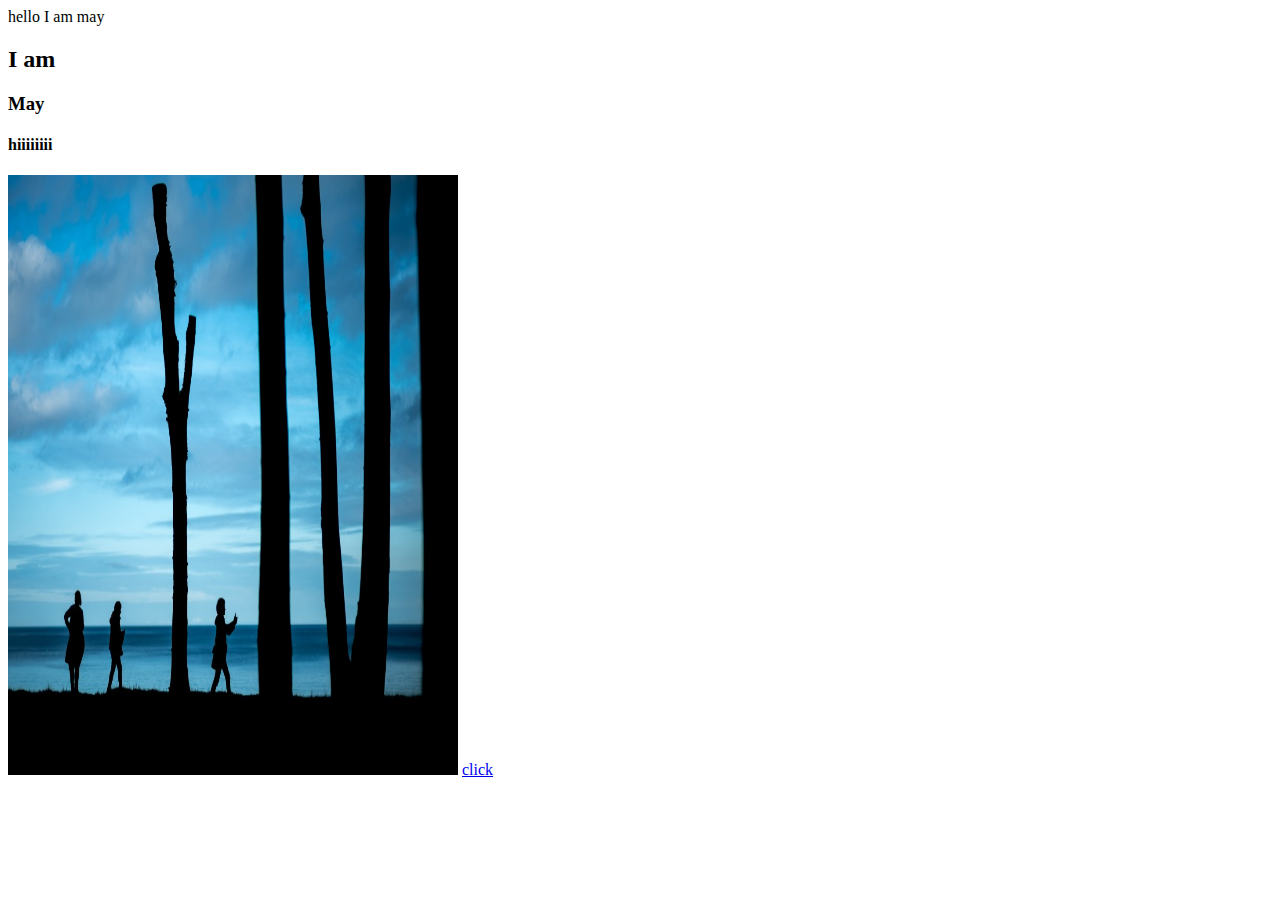
==== index.html @ 62343264 "Add files via upload" ====
<!doctype html>
<html>
<head>
<meta charset="utf-8">
<title>My Blog</title>
</head>

<body>hello I am may <h2>I am </h2><h3>May</h3><h4>hiiiiiiii</h4>    
<p1><img src="photo.jpg" alt="world" width=450 height=600/></p1>
<a href="https://google.com"/>click<a/> 
</body>
</html>
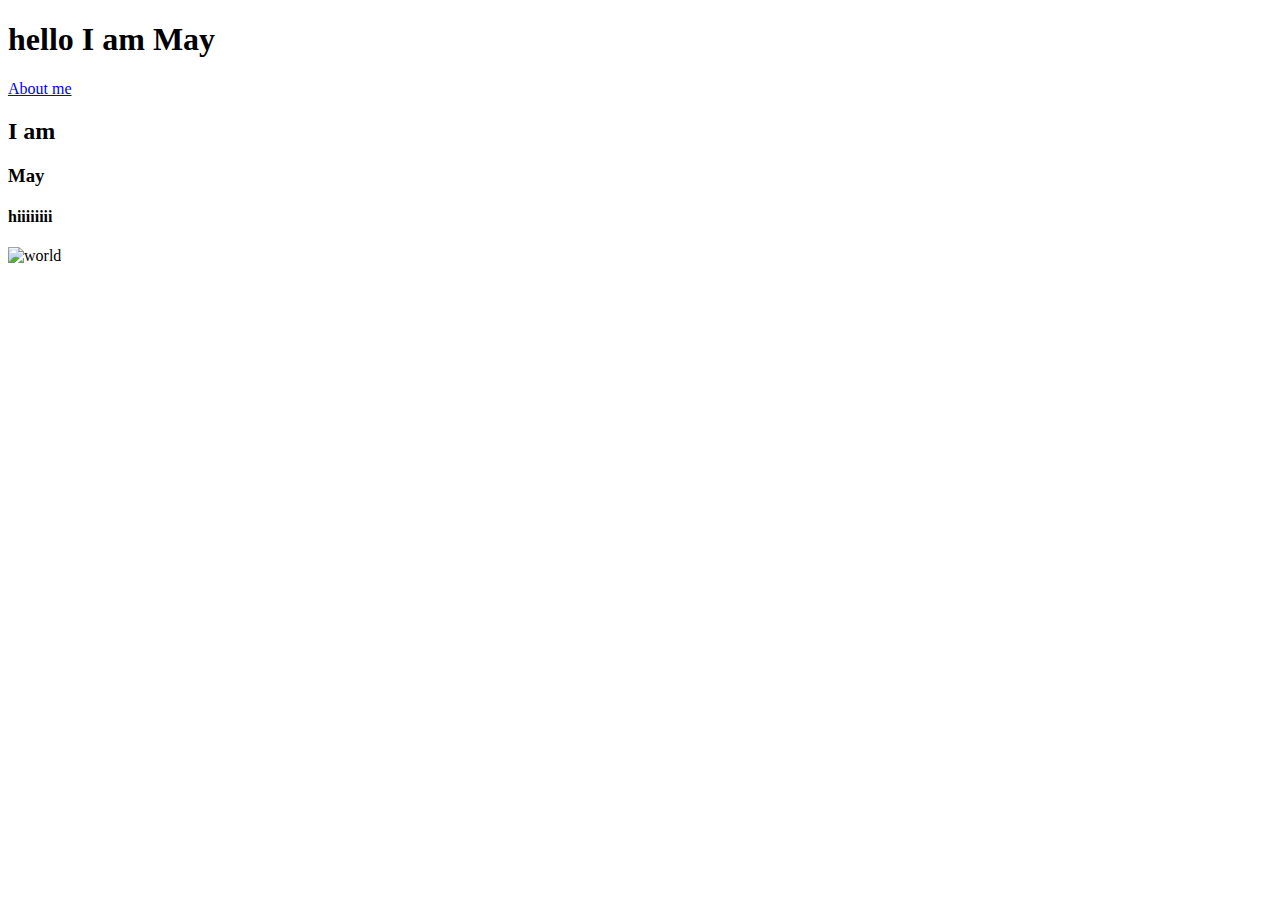
==== commit 9329e7db: "Add files via upload" ====
--- a/index.html
+++ b/index.html
@@ -5,8 +5,11 @@
 <title>My Blog</title>
 </head>
 
-<body>hello I am may <h2>I am </h2><h3>May</h3><h4>hiiiiiiii</h4>    
-<p1><img src="photo.jpg" alt="world" width=450 height=600/></p1>
-<a href="https://google.com"/>click<a/> 
+<body><h1>hello I am May</h1> 
+	<a href="about.html"/>About me<a/>
+	<h2>I am </h2>
+	<h3>May</h3><h4>hiiiiiiii</h4>    
+<p1><img src="images/photo.jpg" alt="world" width=600 height=450/></p1>
+ 
 </body>
 </html>
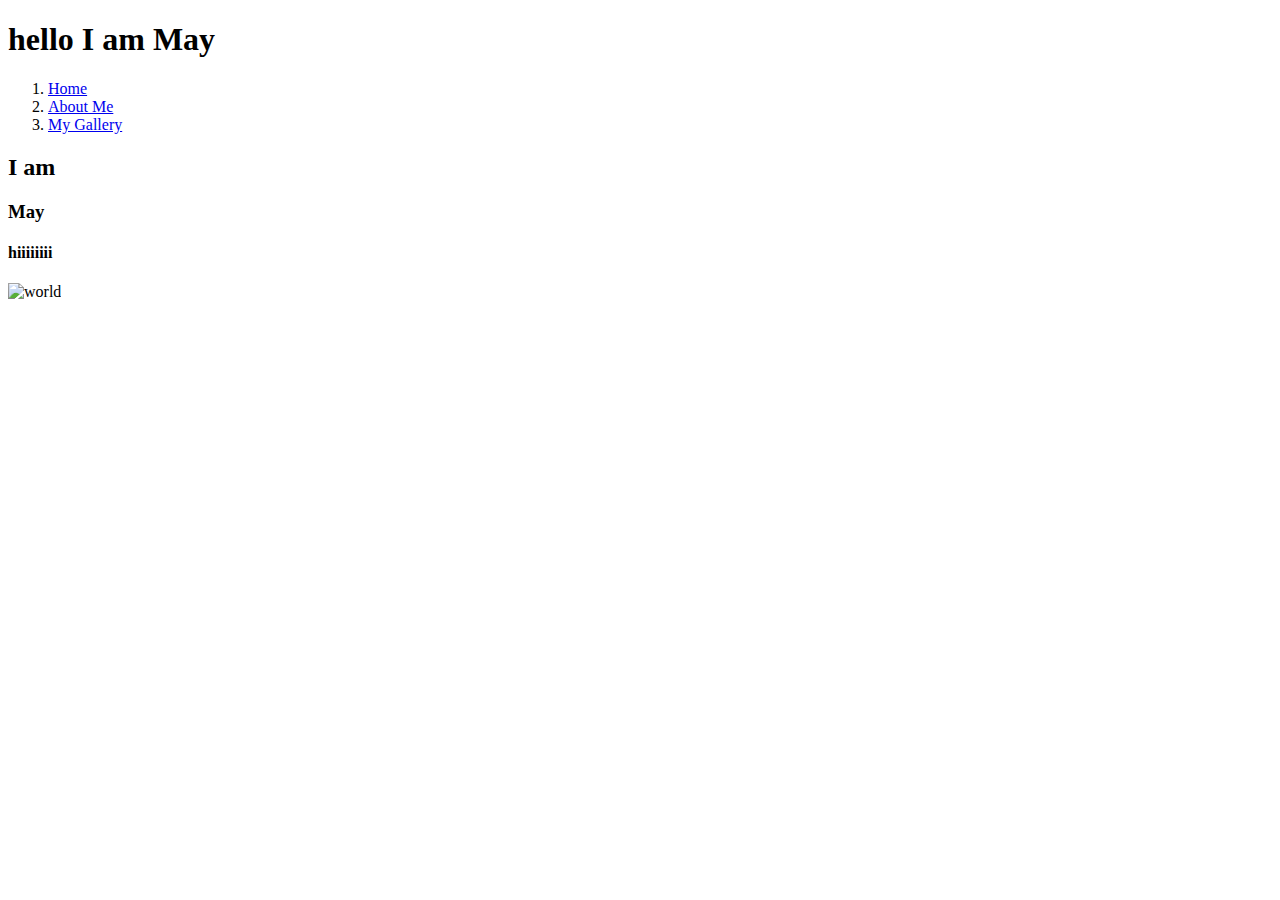
==== commit 0bb1487f: "Add files via upload" ====
--- a/index.html
+++ b/index.html
@@ -6,7 +6,11 @@
 </head>
 
 <body><h1>hello I am May</h1> 
-	<a href="about.html"/>About me<a/>
+	<ol>
+		<li><a href="index.html"/>Home</a></li>
+		<li><a href="about.html"/>About Me</a></li>
+	<li><a href="gallery.html"/>My Gallery</a></li>
+		</ol>
 	<h2>I am </h2>
 	<h3>May</h3><h4>hiiiiiiii</h4>    
 <p1><img src="images/photo.jpg" alt="world" width=600 height=450/></p1>
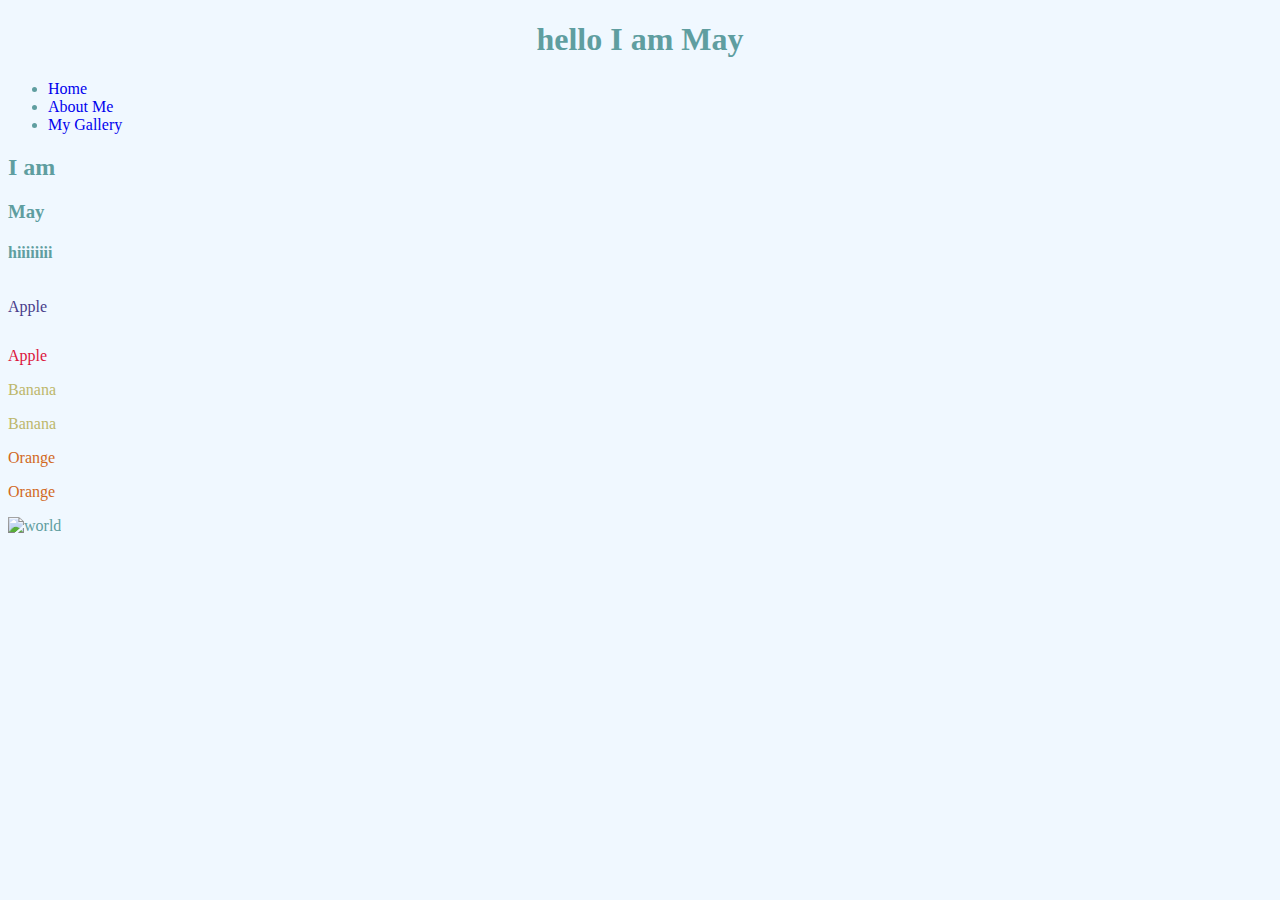
==== commit c7c87fef: "Add files via upload" ====
--- a/index.html
+++ b/index.html
@@ -3,17 +3,23 @@
 <head>
 <meta charset="utf-8">
 <title>My Blog</title>
-</head>
+  <link rel="stylesheet" href="style.css"></head>
 
 <body><h1>hello I am May</h1> 
-	<ol>
-		<li><a href="index.html"/>Home</a></li>
-		<li><a href="about.html"/>About Me</a></li>
-	<li><a href="gallery.html"/>My Gallery</a></li>
-		</ol>
+	<ul>
+<li><a href="index.html"/>Home</a></li>
+<li><a href="about.html"/>About Me</a></li>
+<li><a href="gallery.html"/>My Gallery</a></li>
+	</ul>
 	<h2>I am </h2>
 	<h3>May</h3><h4>hiiiiiiii</h4>    
-<p1><img src="images/photo.jpg" alt="world" width=600 height=450/></p1>
+<p id="firstp">Apple</p>
+<p id="secondp">Apple</p>
+<p class="blue">Banana</p>
+<p class="blue">Banana</p>
+<p class="red">Orange</p>
+<p class="red">Orange</p>
+<p><img src="images/photo.jpg" alt="world" width="600" height="450"/></p>
  
 </body>
 </html>
--- a/style.css
+++ b/style.css
@@ -0,0 +1,28 @@
+@charset "utf-8";
+/* CSS Document */
+body {
+	background-color:aliceblue;
+	color:cadetblue;
+}
+h1 {
+    text-align: center;
+}
+#firstp {
+	color: darkslateblue;
+	line-height: 3;
+}
+#secondp {
+	color:crimson;
+ }
+p {
+	font-family: "Times New Roman",Times, serif;
+}
+a {
+	text-decoration: none;
+}
+.blue {
+	color:darkkhaki
+}
+.red {
+	color:chocolate
+}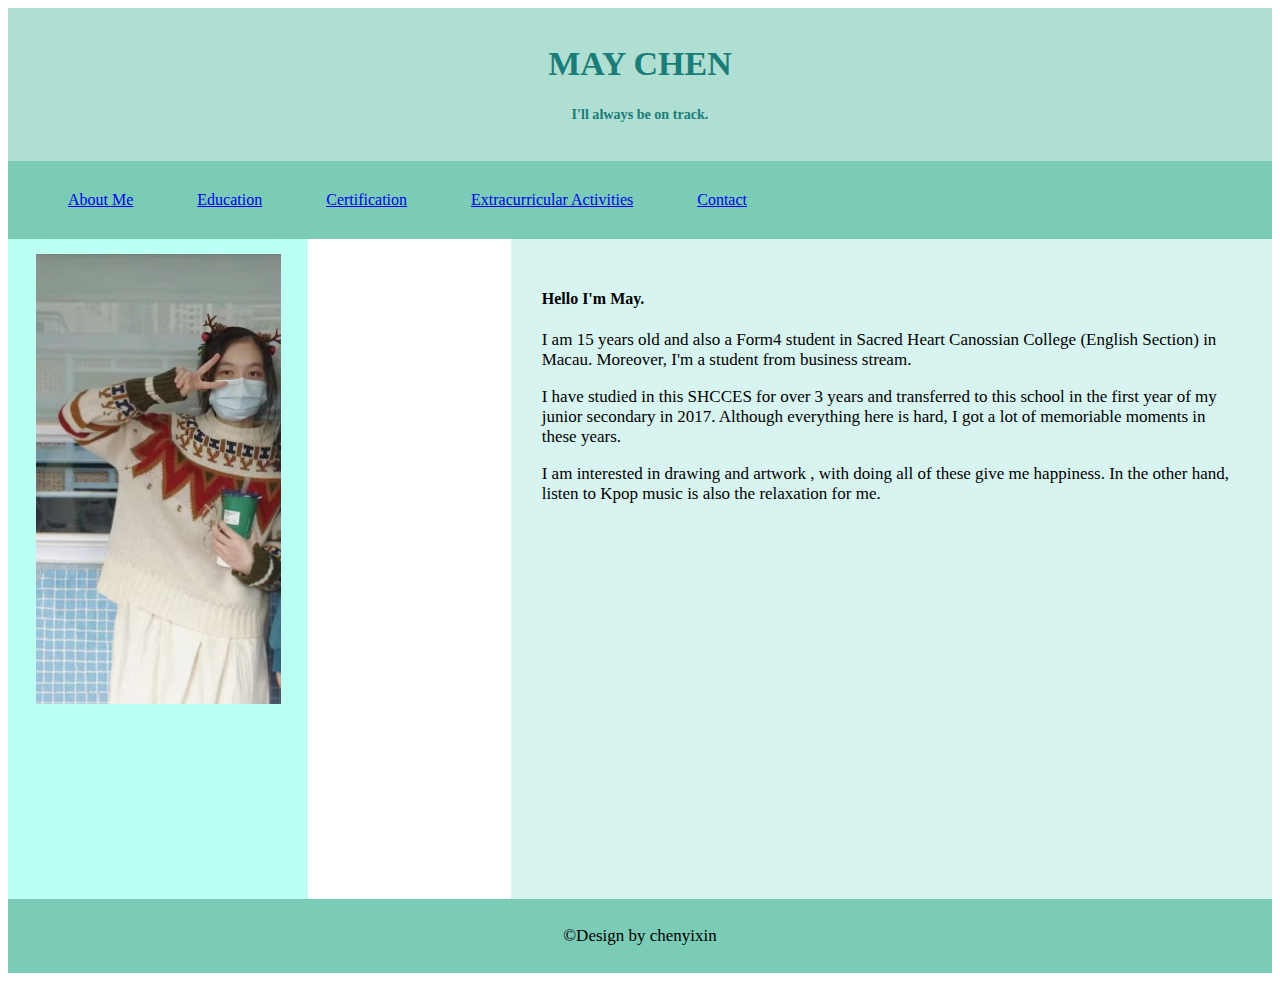
==== commit 39ec268a: "Add files via upload" ====
--- a/index.html
+++ b/index.html
@@ -2,24 +2,34 @@
 <html>
 <head>
 <meta charset="utf-8">
-<title>My Blog</title>
-  <link rel="stylesheet" href="style.css"></head>
+<title>Untitled Document</title>
+	<link rel="stylesheet" href="pro.css">
+</head>
 
-<body><h1>hello I am May</h1> 
-	<ul>
-<li><a href="index.html"/>Home</a></li>
-<li><a href="about.html"/>About Me</a></li>
-<li><a href="gallery.html"/>My Gallery</a></li>
-	</ul>
-	<h2>I am </h2>
-	<h3>May</h3><h4>hiiiiiiii</h4>    
-<p id="firstp">Apple</p>
-<p id="secondp">Apple</p>
-<p class="blue">Banana</p>
-<p class="blue">Banana</p>
-<p class="red">Orange</p>
-<p class="red">Orange</p>
-<p><img src="images/photo.jpg" alt="world" width="600" height="450"/></p>
- 
+<body>
+	<header>
+		<h1>MAY CHEN </h1>
+		<h5>I'll always be on track.</h5>
+		</header>
+	 <nav>
+	<a href="index.html">About Me</a>
+     <a href="edu.html">Education</a>
+	 <a href="certification.html">Certification</a>
+	<a href="eca.html">Extracurricular Activities</a>
+	<a href="contact.html">Contact</a>
+	</nav>
+	<main>
+		<article>
+		<h4>Hello I'm May.</h4>
+		<p>I am 15 years old and also a Form4 student in Sacred Heart Canossian College (English Section) in Macau. Moreover, I'm a student from business stream. </p>
+		<p>I have studied in this SHCCES for over 3 years and transferred to this school in the first year of my junior secondary in 2017. Although everything here is hard, I got a lot of memoriable moments in these years. </p>
+		<p>I am interested in drawing and artwork , with doing all of these give me happiness. In the other hand, listen to Kpop music is also the relaxation for me. </p>
+</article>
+	<aside>
+		<img src="may.jpg" width="245" height="450"/>
+	</aside>
+		</main>
+	<footer><p>&copy;Design by chenyixin</p></footer>
+
 </body>
 </html>
--- a/pro.css
+++ b/pro.css
@@ -0,0 +1,52 @@
+@charset "utf-8";
+/* CSS Document */
+article{ 
+    width: 700px;
+    height:600px;
+    float:right;
+    background-color:#D8F4F1;
+	padding: 30.3px;
+}
+aside{
+    float:left;
+	width: 270px;
+	height:  630px;
+	padding: 15.1px;
+	background-color: #BCFFF3;
+	text-align: center
+}
+header{
+	padding: 14px;
+	background-color:#AFDED2;
+	text-align: center;
+	font-size: 17px;
+	color:#1A7D79;
+}
+nav{
+	padding: 30px;
+	background-color:#7ACCB6;
+}
+a{
+	padding: 30px;
+	text-align: center;
+}
+
+a:hover{
+	color:#C4FFFE;
+    background-color:#2FAF97;
+}
+a:visited {
+	color:#1C5645;
+}
+p{
+	font-family: "Hoefler Text", "Liberation Serif", Times, "Times New Roman", "serif";
+	font-size: 17px;
+}
+footer{
+	padding: 10px;
+	text-align: center;
+	font-size: 8px;
+	background-color: #7ACCB6;
+	clear: both;
+}
+
